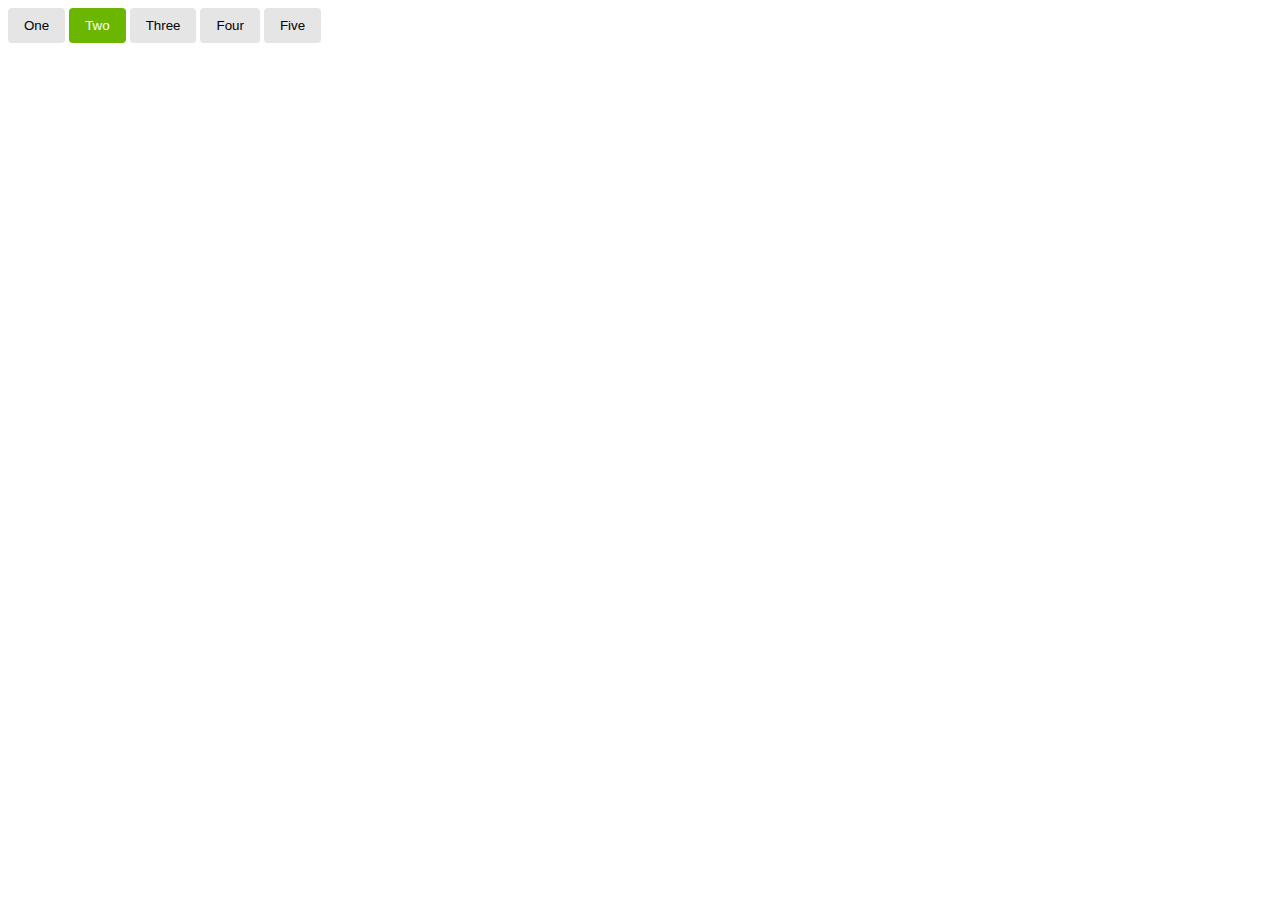
==== index.html @ c022f715 "Add files via upload" ====
<!DOCTYPE html>
<html lang="en">
<head>
    <meta charset="UTF-8">
    <meta name="viewport" content="width=device-width, initial-scale=1.0">
    <title>active_class</title>

    <style>
        .btn {
    border: none;
    outline: none;
    padding: 10px 16px;
    background-color: #e5e5e5;
    cursor: pointer;
    border-radius: 4px;
  }
  
  /* Style the active class (and buttons on mouse-over) */
  .active, .btn:hover {
    background-color: #6ab600;
    color: white;
  }
    </style>
</head>
<body>
    
    <div id="myDIV">
        <button class="btn">One</button>
        <button class="btn active">Two</button>
        <button class="btn">Three</button>
        <button class="btn">Four</button>
        <button class="btn">Five</button>
      </div>
</body>

<script>
    var btnContainer = document.getElementById("myDIV");

// Get all buttons with class="btn" inside the container
var btns = btnContainer.getElementsByClassName("btn");

// Loop through the buttons and add the active class to the current/clicked button
for (var i = 0; i < btns.length; i++) {
  btns[i].addEventListener("click", function() {
    var current = document.getElementsByClassName("active");

    // If there's no active class
    if (current.length > 0) {
      current[0].className = current[0].className.replace(" active", "");
    }  

    // Add the active class to the current/clicked button
    this.className += " active";
  });
}
</script>
</html>
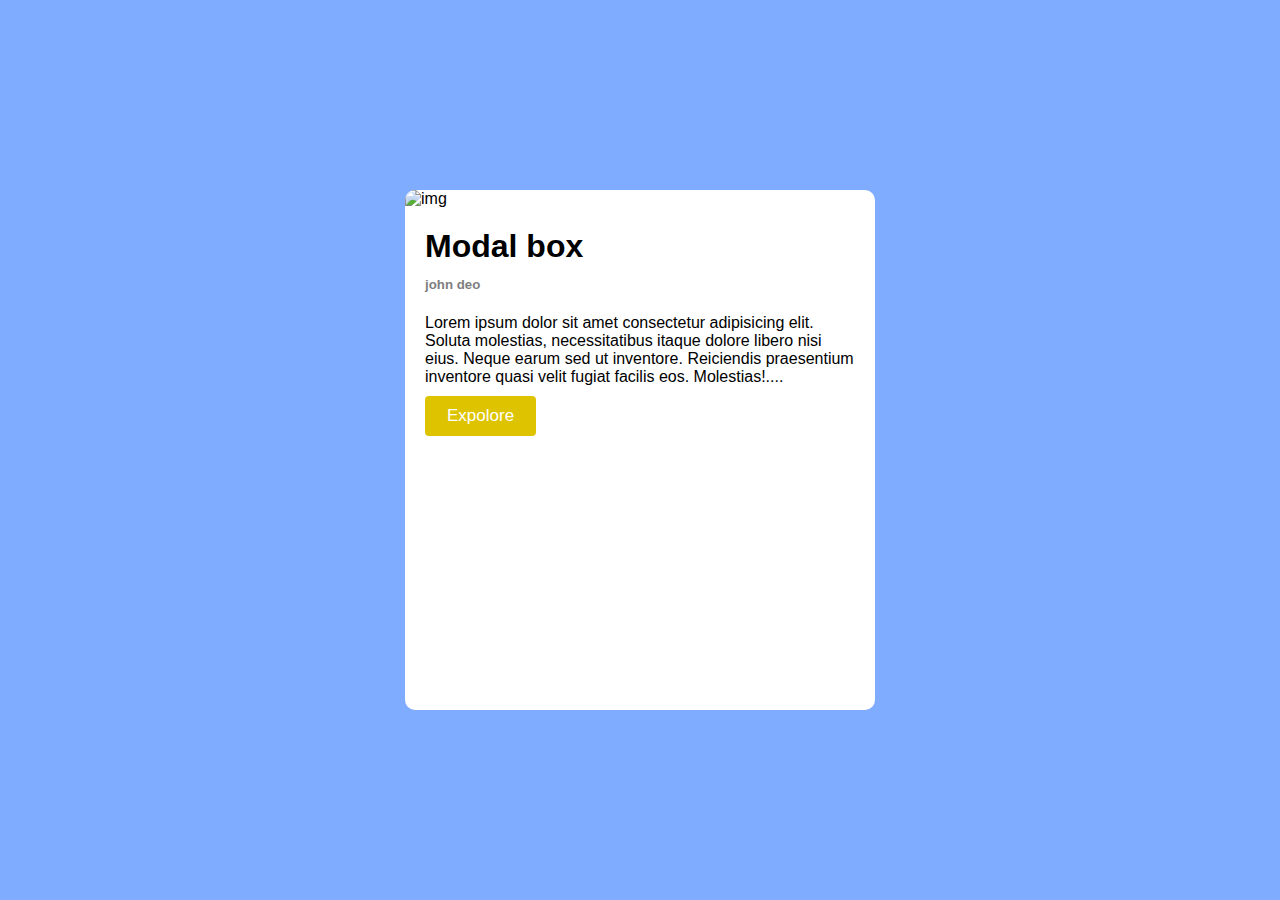
==== commit 51253b2d: "add modal project" ====
--- a/index.html
+++ b/index.html
@@ -3,55 +3,43 @@
 <head>
     <meta charset="UTF-8">
     <meta name="viewport" content="width=device-width, initial-scale=1.0">
-    <title>active_class</title>
-
-    <style>
-        .btn {
-    border: none;
-    outline: none;
-    padding: 10px 16px;
-    background-color: #e5e5e5;
-    cursor: pointer;
-    border-radius: 4px;
-  }
-  
-  /* Style the active class (and buttons on mouse-over) */
-  .active, .btn:hover {
-    background-color: #6ab600;
-    color: white;
-  }
-    </style>
+    <title>modelbox</title>
+    <link rel="stylesheet" href="style.css">
 </head>
 <body>
-    
-    <div id="myDIV">
-        <button class="btn">One</button>
-        <button class="btn active">Two</button>
-        <button class="btn">Three</button>
-        <button class="btn">Four</button>
-        <button class="btn">Five</button>
-      </div>
+
+    <main>
+        <div class="container">
+                <div class="card">
+                    <img src="/assits/pexels-vilvah-store-17656719.jpg" alt="img">
+                    <div class="card-containt">
+                        <h1 class="card-title">Modal box</h1>
+                        <h5 class="sub-title">john deo</h5>
+                        <p class="discription">Lorem ipsum dolor sit amet consectetur adipisicing elit. Soluta molestias, necessitatibus itaque dolore libero nisi eius. Neque earum sed ut inventore. Reiciendis praesentium inventore quasi velit fugiat facilis eos. Molestias!....</p>
+
+                        <button  class="btn">Expolore</button>
+                    </div>
+                </div>
+
+                <div class="modal-box">
+                    <div class="modal-card">
+                        <div class="modal-l">
+                            <img src="/assits/pexels-vilvah-store-17656719.jpg" alt="modal-img">
+                        </div>
+
+                        <div class="modal-containt">
+                            <h1 class="modal-title">Modal box</h1>
+                            <h5 class="modal-sub">08/09/2023<br>created by pradip</h5>
+                            <p class="modaldis">Lorem ipsum dolor sit amet consectetur, adipisicing elit. Odio earum quidem libero? Deserunt animi expedita modi, corrupti iure tempore alias voluptates temporibus, at est cum dolorum odio laudantium nesciunt quas adipisci nulla non. Minima cupiditate deserunt tempore nulla, adipisci dolor facilis libero maiores vel. Ducimus itaque nihil voluptate at cumque. Adipisci laborum aut voluptate a?
+                            </p>
+                            <button class="modal-btn">Close</button>
+                        </div>
+                    </div>
+                </div>
+                
+           
+        </div>
+    </main>
 </body>
-
-<script>
-    var btnContainer = document.getElementById("myDIV");
-
-// Get all buttons with class="btn" inside the container
-var btns = btnContainer.getElementsByClassName("btn");
-
-// Loop through the buttons and add the active class to the current/clicked button
-for (var i = 0; i < btns.length; i++) {
-  btns[i].addEventListener("click", function() {
-    var current = document.getElementsByClassName("active");
-
-    // If there's no active class
-    if (current.length > 0) {
-      current[0].className = current[0].className.replace(" active", "");
-    }  
-
-    // Add the active class to the current/clicked button
-    this.className += " active";
-  });
-}
-</script>
+<script src="main.js"></script>
 </html>--- a/style.css
+++ b/style.css
@@ -0,0 +1,116 @@
+*{
+    margin: 0;
+    padding: 0;
+    box-sizing: border-box;
+}
+body{
+    font-family: sans-serif;
+    background-color: rgb(127, 172, 255);
+}
+
+.container{
+    display: flex;
+    justify-content: center;
+    align-items: center;
+    width: 100%;
+    height: 100vh;
+}
+
+.card{
+    width: 470px;
+    height: 520px;
+    overflow: hidden;
+    border-radius: 10px;
+    background-color: #ffffff;
+    transition: 0.25s ease all;
+}
+
+.card:hover{
+    /* background-color: #d9d9d9; */
+    box-shadow: rgba(0, 0, 0, 0.45) 0px 25px 20px -20px;
+}
+
+.card img{
+    width: 100%;
+    height: 250px;
+    object-fit: cover;
+}
+
+.card-containt{
+    padding: 20px;
+}
+
+.sub-title{
+    color: #7e7e7e;
+    margin: 12px 0;
+    font-weight: bold;
+}
+
+.discription{
+    padding: 10px 0;
+}
+
+.btn{
+    border: none;
+    border-radius: 4px;
+    padding: 10px 22px;
+    background-color: rgb(222, 196, 0);
+    color: #fff;
+    text-align: center;
+    font-size: 17px;
+    cursor: pointer;
+}
+
+/* card model style*/
+
+.modal-box{
+    position: relative;
+    display: none;
+    transition: 2s ease all;
+    transition-duration: 2s ease-in;
+}
+
+.modal-card{
+    width: 699px;
+    height: 500px;
+    background-color: #fff;
+    display: flex;
+    justify-content: space-around;
+    overflow: hidden;
+    border-radius: 5px;
+    padding: 5px 10px;
+    position: absolute;
+    transform: translate(-90%,-50%);
+}
+
+.modal-l{
+    margin: auto;
+}
+.modal-card img{
+    width: 390px;
+}
+
+.modal-containt{
+    margin: auto;
+    padding: 0 10px;
+}
+
+.modal-sub{
+    padding: 8px 0;
+}
+.modaldis{
+    text-align:inherit;
+    padding: 10px 0;
+}
+
+
+.modal-btn{
+    border: none;
+    border-radius: 4px;
+    padding: 8px 19px;
+    background-color: rgb(241, 62, 62);
+    color: #fff;
+    text-align: center;
+    font-size: 17px;
+    cursor: pointer;
+}